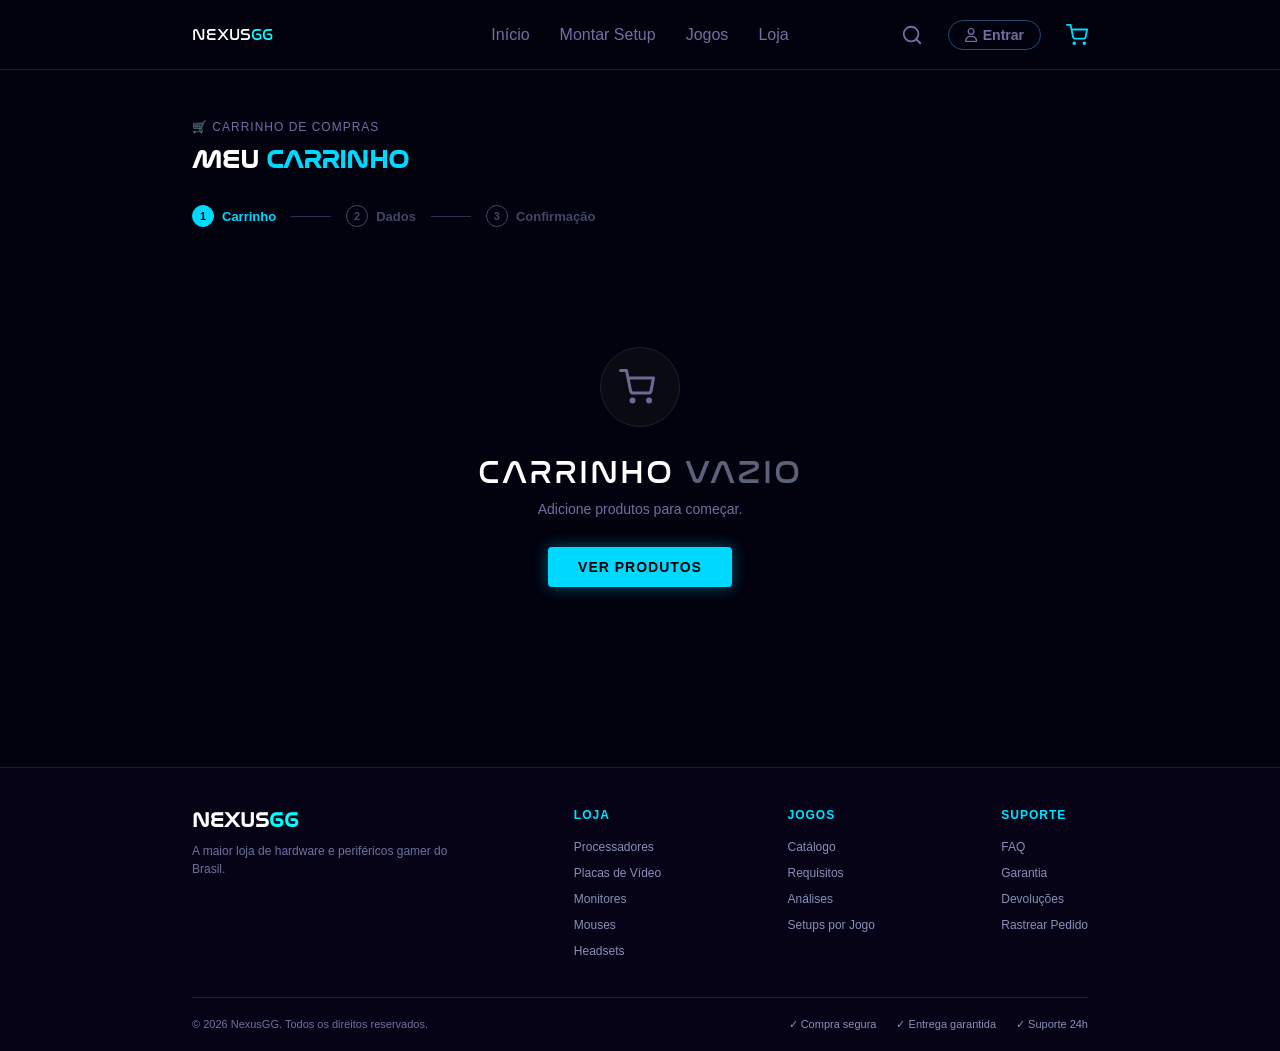
==== Carrinho_Page/carrinho.html @ 50a2ab7e "Projeto quase pronto" ====
<!DOCTYPE html>
<html lang="pt-BR">
<head>
    <meta charset="UTF-8">
    <meta name="viewport" content="width=device-width, initial-scale=1.0">
    <link rel="stylesheet" href="carrinho_style.css">
    <link rel="stylesheet" href="https://cdnjs.cloudflare.com/ajax/libs/font-awesome/6.5.1/css/all.min.css" />
    <title>NEXUSGG - Meu Carrinho</title>
</head>
<body>
    <div class="bimg"></div>
    <header>
        <nav class="navg">
            <span class="nexus" onclick="window.location.href='../Main_Page/main.html'">NEXUS<span class="gg">GG</span></span>
            <ul>
                <li><a href="../Main_Page/main.html">Início</a></li>
                <li><a href="../Setup_Page/setup.html">Montar Setup</a></li>
                <li><a href="../Jogos_Page/jogos.html">Jogos</a></li>
                <li><a href="../Loja_Page/loja.html">Loja</a></li>
            </ul>
            <div class="icones-nav">
                <div class="search-container">
                    <input type="text" class="search-box" placeholder="Pesquisar...">
                    <svg class="icone btn-lupa" xmlns="http://www.w3.org/2000/svg" width="22" height="22" viewBox="0 0 24 24" fill="none" stroke="currentColor" stroke-width="2" stroke-linecap="round" stroke-linejoin="round"><circle cx="11" cy="11" r="8"></circle><line x1="21" y1="21" x2="16.65" y2="16.65"></line></svg>
                </div>
                <div id="area-conta" class="area-conta"></div>
                <a href="#" class="carrinho-link">
                    <svg class="icone icone-ativo" xmlns="http://www.w3.org/2000/svg" width="22" height="22" viewBox="0 0 24 24" fill="none" stroke="currentColor" stroke-width="2" stroke-linecap="round" stroke-linejoin="round"><circle cx="9" cy="21" r="1"></circle><circle cx="20" cy="21" r="1"></circle><path d="M1 1h4l2.68 13.39a2 2 0 0 0 2 1.61h9.72a2 2 0 0 0 2-1.61L23 6H6"></path></svg>
                    <span class="badge-carrinho" id="badge-carrinho" style="display: none;">0</span>
                </a>
            </div>
        </nav>
    </header>

    <main class="carrinho-page-content">
        <div class="carrinho-header">
            <p class="caminho">🛒 CARRINHO DE COMPRAS</p>
            <h1>MEU <span style="color: #00d9ff;">CARRINHO</span></h1>
            
            <div class="stepper">
                <span class="step ativo"><div class="bolinha">1</div> Carrinho</span>
                <div class="linha-step"></div>
                <span class="step"><div class="bolinha">2</div> Dados</span>
                <div class="linha-step"></div>
                <span class="step"><div class="bolinha">3</div> Confirmação</span>
            </div>
        </div>

        <div id="carrinho-conteudo" class="carrinho-layout"></div>
    </main>

    <footer class="footer">
        <div class="footer-container">
            <div class="footer-logo">
                <h2>NEXUS<span style="color: aqua;">GG</span></h2>
                <p>A maior loja de hardware e periféricos gamer do <br>Brasil.</p>
            </div>
            <div class="footer-col">
                <h3>LOJA</h3>
                <ul>
                    <li><a href="#">Processadores</a></li>
                    <li><a href="#">Placas de Vídeo</a></li>
                    <li><a href="#">Monitores</a></li>
                    <li><a href="#">Mouses</a></li>
                    <li><a href="#">Headsets</a></li>
                </ul>
            </div>
            <div class="footer-col">
                <h3>JOGOS</h3>
                <ul>
                    <li><a href="#">Catálogo</a></li>
                    <li><a href="#">Requisitos</a></li>
                    <li><a href="#">Análises</a></li>
                    <li><a href="#">Setups por Jogo</a></li>
                </ul>
            </div>
            <div class="footer-col">
                <h3>SUPORTE</h3>
                <ul>
                    <li><a href="#">FAQ</a></li>
                    <li><a href="#">Garantia</a></li>
                    <li><a href="#">Devoluções</a></li>
                    <li><a href="#">Rastrear Pedido</a></li>
                </ul>
            </div>
        </div>
        <div class="footer-bottom">
            <p>© 2026 NexusGG. Todos os direitos reservados.</p>
            <div class="footer-info">
                <span>✓ Compra segura</span>
                <span>✓ Entrega garantida</span>
                <span>✓ Suporte 24h</span>
            </div>
        </div>
    </footer>

    <script src="auth.js"></script>
    <script src="carrinho_script.js"></script>
</body>
</html>
---- Carrinho_Page/carrinho_style.css ----
* { margin: 0; padding: 0; box-sizing: border-box; }
body { font-family: Arial, sans-serif; background-color: rgb(2, 1, 14); color: white; }
a { text-decoration: none; color: inherit; }

@font-face { font-family: "Nasalization"; src: url(../fonts/Nasalization\ Rg.otf); }

/* NAV E HEADER */
.navg { position: fixed; height: 70px; width: 100%; background: rgb(2, 1, 14); display: grid; grid-template-columns: 1fr auto 1fr; align-items: center; border-bottom: 1px solid #0d203f; z-index: 1000; }
.nexus { font-family: "Nasalization"; font-size: 1.2vw; margin-left: 15vw; color: white; cursor: pointer; }
.gg { color: aqua; }
.navg ul { display: flex; gap: 30px; list-style: none; height: 100%; margin: 0; padding: 0; }
.navg li { display: flex; align-items: center; transition: 0.3s ease; }
.navg li a { color: #7070A0; font-size: 16px; transition: color 0.3s ease; }
.navg li:hover a { color: aqua; }
.icones-nav { display: flex; align-items: center; gap: 25px; margin-right: 15vw; justify-content: flex-end; color: #7070A0; height: 100%; }
.icones-nav a { display: flex; align-items: center; position: relative; }
.icones-nav .icone { cursor: pointer; transition: 0.3s; }
.icone-ativo { color: #00d9ff; }
.badge-carrinho { position: absolute; top: -8px; right: -10px; background: #00d9ff; color: black; font-size: 11px; font-weight: bold; width: 18px; height: 18px; border-radius: 50%; display: flex; justify-content: center; align-items: center; }

/* BARRA DE PESQUISA */
.search-container { display: flex; align-items: center; position: relative; }
.search-box { width: 0; opacity: 0; visibility: hidden; padding: 0; border: none; background: #090f22; color: white; border-radius: 20px; outline: none; transition: all 0.4s ease; position: absolute; right: 35px; height: 32px; }
.search-box.ativo { width: 200px; opacity: 1; visibility: visible; padding: 0 15px; border: 1px solid #00d9ff; box-shadow: 0 0 10px rgba(0, 217, 255, 0.2); }

/* HEADER DO CARRINHO */
.carrinho-page-content { padding: 120px 15vw 50px 15vw; width: 100%; }
.carrinho-header { margin-bottom: 40px; }
.caminho { color: #7070A0; font-size: 12px; letter-spacing: 1px; margin-bottom: 10px; text-transform: uppercase; }
.carrinho-header h1 { font-family: "Nasalization"; font-size: 2vw; margin-bottom: 30px; }

/* STEPPER */
.stepper { display: flex; align-items: center; gap: 15px; color: #404863; font-size: 13px; font-weight: bold; }
.step { display: flex; align-items: center; gap: 8px; }
.bolinha { width: 22px; height: 22px; border-radius: 50%; border: 1px solid #404863; display: flex; justify-content: center; align-items: center; font-size: 11px; }
.step.ativo { color: #00d9ff; }
.step.ativo .bolinha { background: #00d9ff; color: black; border-color: #00d9ff; }
.linha-step { width: 40px; height: 1px; background: #2a324d; }

/* CARRINHO VAZIO */
.carrinho-vazio-container { display: flex; flex-direction: column; align-items: center; justify-content: center; padding: 80px 0; width: 100%; }
.cont-icone-carrinho { width: 80px; height: 80px; border-radius: 50%; border: 1px solid #142534; background-color: #0a0a12; display: flex; justify-content: center; align-items: center; margin-bottom: 25px; }
.icone-carrinho { color: #696b96; transform: translateX(-3px); }
.carrinho-vazio-texto { font-family: "Nasalization", Arial, sans-serif; font-size: 2.5vw; margin-bottom: 10px; letter-spacing: 2px; }
.carrinho-palavra { color: white; }
.vazio-palavra { color: #5c627a; }
.carrinho-vazio-subtexto { color: #7070A0; font-size: 14px; margin-bottom: 30px; }
.btn-ver-produtos { background-color: #00d9ff; color: black; border: none; padding: 12px 30px; font-size: 14px; font-weight: bold; border-radius: 4px; cursor: pointer; letter-spacing: 1px; box-shadow: 0 0 15px rgba(0, 217, 255, 0.4); transition: 0.3s; }
.btn-ver-produtos:hover { background-color: #32ddff; box-shadow: 0 0 25px rgba(0, 217, 255, 0.6); }

/* LAYOUT DO CARRINHO */
.carrinho-layout { display: flex; gap: 2vw; align-items: flex-start; }
.lista-itens { flex: 1; display: flex; flex-direction: column; gap: 15px; }

/* ITEM DO CARRINHO */
.item-card { background: #0b1023; border: 1px solid #161f3b; border-radius: 8px; padding: 20px; display: flex; align-items: center; gap: 20px; position: relative; }
.item-img { width: 80px; height: 80px; object-fit: cover; border-radius: 6px; background: #12182b; }
.item-info { flex: 1; }
.item-cat { color: #5878ff; font-size: 10px; letter-spacing: 1px; display: block; margin-bottom: 5px; text-transform: uppercase; }
.item-nome { font-size: 15px; font-weight: bold; color: white; }
.item-controles { display: flex; align-items: center; gap: 15px; margin-top: 15px; background: #12182b; width: fit-content; border-radius: 4px; border: 1px solid #2a324d; }
.item-controles button { background: none; border: none; color: #a0aabf; width: 30px; height: 30px; cursor: pointer; font-size: 16px; }
.item-controles button:hover { color: white; }
.item-controles span { font-size: 14px; font-weight: bold; width: 20px; text-align: center; }
.item-acoes { display: flex; flex-direction: column; align-items: flex-end; gap: 30px; }
.btn-remover { color: #404863; cursor: pointer; transition: 0.3s; font-size: 18px; }
.btn-remover:hover { color: #ff4747; }
.item-preco { font-size: 18px; font-weight: bold; color: white; }

/* RESUMO DO PEDIDO */
.resumo-pedido { width: 350px; background: #0b1023; border: 1px solid #161f3b; border-radius: 8px; padding: 25px; }
.resumo-pedido h3 { font-size: 14px; color: #a0aabf; letter-spacing: 1px; margin-bottom: 20px; }
.resumo-linha { display: flex; justify-content: space-between; font-size: 14px; color: #a0aabf; margin-bottom: 15px; }
.resumo-linha span:last-child { color: white; font-weight: bold; }
.aviso-frete { background: #12182b; color: #5878ff; font-size: 11px; padding: 10px; border-radius: 4px; margin-bottom: 25px; text-align: center; }
.linha-divisoria { height: 1px; background: #161f3b; margin-bottom: 20px; }
.resumo-total { display: flex; justify-content: space-between; align-items: center; margin-bottom: 5px; }
.resumo-total span:first-child { font-weight: bold; font-size: 16px; }
.resumo-total span:last-child { color: #00d9ff; font-size: 24px; font-weight: bold; }
.parcelamento { text-align: right; font-size: 11px; color: #a0aabf; margin-bottom: 25px; }
.btn-finalizar { width: 100%; background: #00d9ff; color: black; border: none; padding: 15px; border-radius: 4px; font-weight: bold; font-size: 14px; letter-spacing: 1px; cursor: pointer; transition: 0.3s; margin-bottom: 20px; text-transform: uppercase; }
.btn-finalizar:hover { background: #32ddff; box-shadow: 0 0 15px rgba(0, 217, 255, 0.4); }
.trust-badges { list-style: none; font-size: 12px; color: #646b8c; }
.trust-badges li { margin-bottom: 10px; display: flex; align-items: center; gap: 8px; }
.trust-badges i { color: #00d9ff; }
.trust-badges i.fa-check { color: #f5a623; }

/* FOOTER */
.footer { border-top: 1px solid rgb(10, 37, 37); margin-top: 50px; background: rgb(6, 3, 22); color: #7070A0; padding: 40px 15vw 20px 15vw; font-family: Arial, sans-serif; width: 100%; }
.footer-container { display: flex; justify-content: space-between; flex-wrap: wrap; gap: 20px; margin-bottom: 30px; }
.footer-logo { max-width: 300px; }
.footer-logo h2 { font-family: "Nasalization"; color: white; font-size: 20px; margin-bottom: 10px; }
.footer-logo p { line-height: 1.5; font-size: 12px; }
.footer-col h3 { color: #00e5ff; margin-bottom: 15px; font-size: 12px; letter-spacing: 1px; }
.footer-col ul { list-style: none; padding: 0; margin: 0; }
.footer-col ul li { margin-bottom: 8px; }
.footer-col ul li a { color: #8a8fb8; text-decoration: none; transition: color 0.3s; font-size: 12px; }
.footer-col ul li a:hover { color: #00e5ff; }
.footer-bottom { border-top: 1px solid #16204a; padding-top: 20px; display: flex; justify-content: space-between; flex-wrap: wrap; font-size: 11px; gap: 15px; }
.footer-info { display: flex; gap: 20px; color: #8a8fb8; list-style: none; }
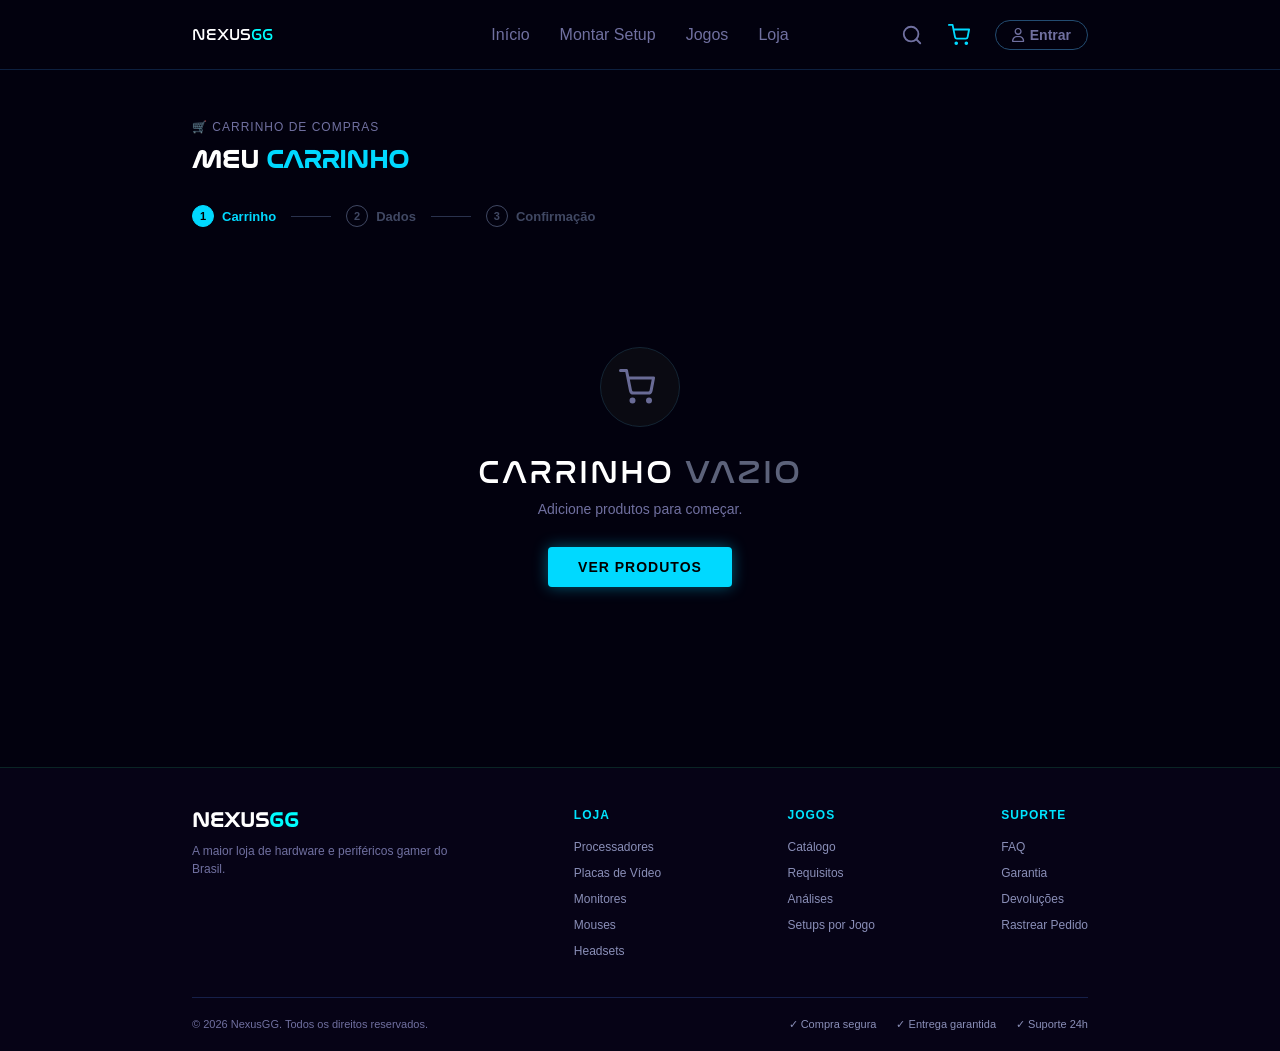
==== commit e1a66cbe: "Projeto" ====
--- a/Carrinho_Page/carrinho.html
+++ b/Carrinho_Page/carrinho.html
@@ -23,11 +23,11 @@
                     <input type="text" class="search-box" placeholder="Pesquisar...">
                     <svg class="icone btn-lupa" xmlns="http://www.w3.org/2000/svg" width="22" height="22" viewBox="0 0 24 24" fill="none" stroke="currentColor" stroke-width="2" stroke-linecap="round" stroke-linejoin="round"><circle cx="11" cy="11" r="8"></circle><line x1="21" y1="21" x2="16.65" y2="16.65"></line></svg>
                 </div>
-                <div id="area-conta" class="area-conta"></div>
                 <a href="#" class="carrinho-link">
                     <svg class="icone icone-ativo" xmlns="http://www.w3.org/2000/svg" width="22" height="22" viewBox="0 0 24 24" fill="none" stroke="currentColor" stroke-width="2" stroke-linecap="round" stroke-linejoin="round"><circle cx="9" cy="21" r="1"></circle><circle cx="20" cy="21" r="1"></circle><path d="M1 1h4l2.68 13.39a2 2 0 0 0 2 1.61h9.72a2 2 0 0 0 2-1.61L23 6H6"></path></svg>
                     <span class="badge-carrinho" id="badge-carrinho" style="display: none;">0</span>
                 </a>
+                <div id="area-conta" class="area-conta"></div>
             </div>
         </nav>
     </header>
@@ -58,11 +58,11 @@
             <div class="footer-col">
                 <h3>LOJA</h3>
                 <ul>
-                    <li><a href="#">Processadores</a></li>
-                    <li><a href="#">Placas de Vídeo</a></li>
-                    <li><a href="#">Monitores</a></li>
-                    <li><a href="#">Mouses</a></li>
-                    <li><a href="#">Headsets</a></li>
+                    <li><a href="../Loja_Page/loja.html?categoria=PROCESSADOR">Processadores</a></li>
+                    <li><a href="../Loja_Page/loja.html?categoria=PLACA DE VÍDEO">Placas de Vídeo</a></li>
+                    <li><a href="../Loja_Page/loja.html?categoria=MONITOR">Monitores</a></li>
+                    <li><a href="../Loja_Page/loja.html?categoria=MOUSE">Mouses</a></li>
+                    <li><a href="../Loja_Page/loja.html?categoria=HEADSET">Headsets</a></li>
                 </ul>
             </div>
             <div class="footer-col">
--- a/Carrinho_Page/carrinho_style.css
+++ b/Carrinho_Page/carrinho_style.css
@@ -54,7 +54,29 @@
 
 /* ITEM DO CARRINHO */
 .item-card { background: #0b1023; border: 1px solid #161f3b; border-radius: 8px; padding: 20px; display: flex; align-items: center; gap: 20px; position: relative; }
-.item-img { width: 80px; height: 80px; object-fit: cover; border-radius: 6px; background: #12182b; }
+/* 1. O CONTAINER QUE VAI FAZER O RECORTE PERFEITO */
+.item-img-container {
+    width: 80px;
+    height: 80px;
+    border-radius: 6px;
+    overflow: hidden;   /* ⚡ A mágica acontece aqui: corta o fundo branco que passar dos 80px */
+    background: #12182b;
+    flex-shrink: 0;     /* Impede o flexbox de esmagar o tamanho da imagem */
+    display: flex;
+    align-items: center;
+    justify-content: center;
+}
+
+/* 2. A IMAGEM COM O ZOOM LIVRE */
+.item-img {
+    width: 100%;
+    height: 100%;
+    object-fit: cover;
+    display: block;
+    
+    /* ⚡ AJUSTE O ZOOM LIVREMENTE AQUI ⚡ */
+    transform: scale(1.5); /* Pode mudar para 1.5, 1.8, 2.5... nada vai estourar! */
+}
 .item-info { flex: 1; }
 .item-cat { color: #5878ff; font-size: 10px; letter-spacing: 1px; display: block; margin-bottom: 5px; text-transform: uppercase; }
 .item-nome { font-size: 15px; font-weight: bold; color: white; }
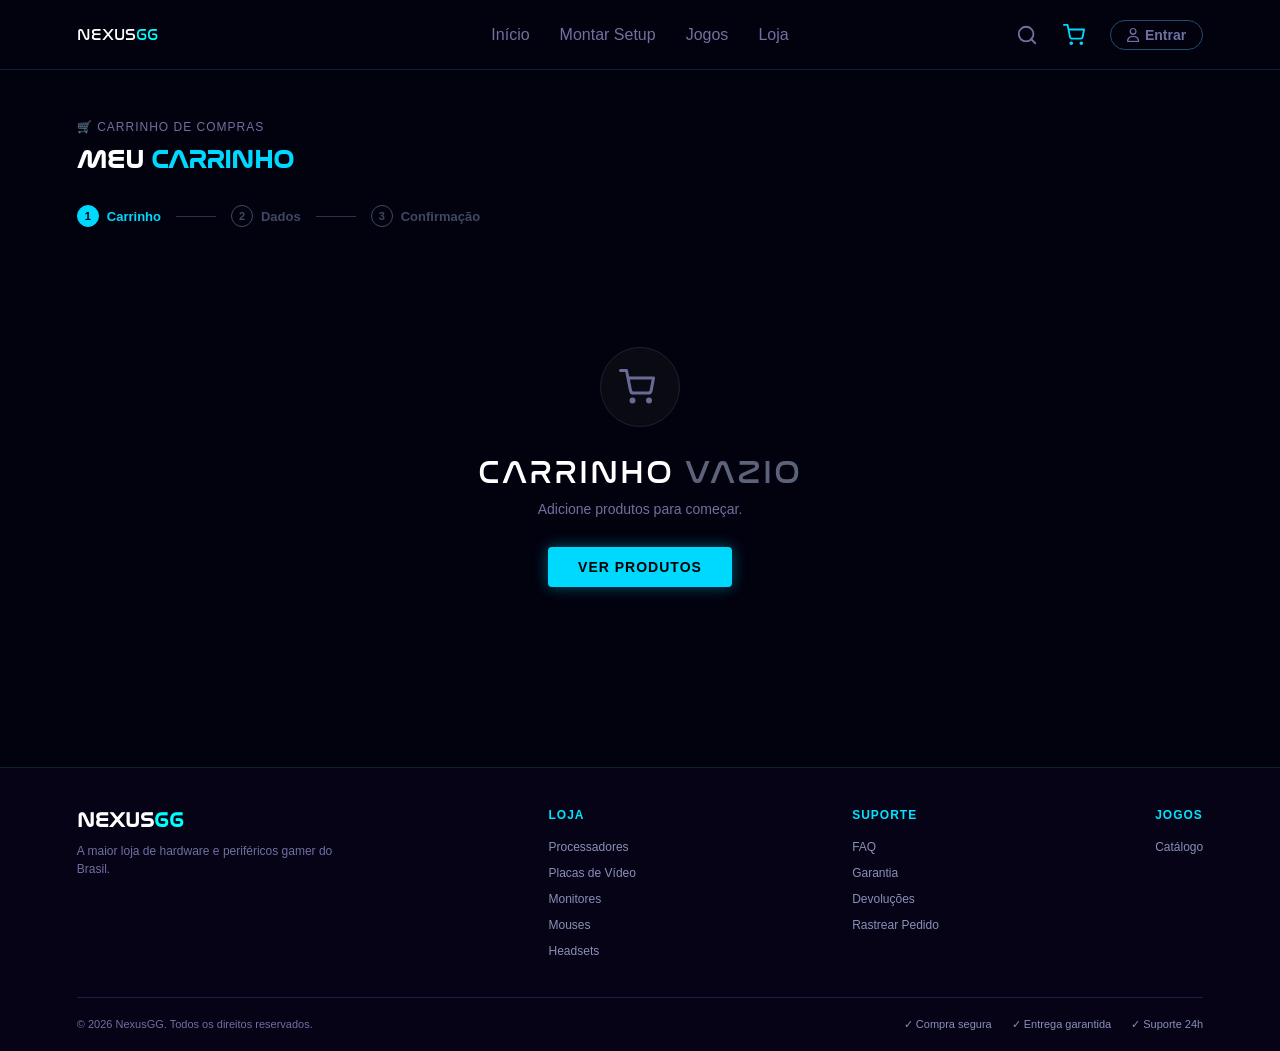
==== commit 4b5686b7: "footer" ====
--- a/Carrinho_Page/carrinho.html
+++ b/Carrinho_Page/carrinho.html
@@ -66,22 +66,12 @@
                 </ul>
             </div>
             <div class="footer-col">
-                <h3>JOGOS</h3>
-                <ul>
-                    <li><a href="#">Catálogo</a></li>
-                    <li><a href="#">Requisitos</a></li>
-                    <li><a href="#">Análises</a></li>
-                    <li><a href="#">Setups por Jogo</a></li>
-                </ul>
+                <h3>SUPORTE</h3>
+                <ul><li><a href="#">FAQ</a></li><li><a href="#">Garantia</a></li><li><a href="#">Devoluções</a></li><li><a href="#">Rastrear Pedido</a></li></ul>
             </div>
             <div class="footer-col">
-                <h3>SUPORTE</h3>
-                <ul>
-                    <li><a href="#">FAQ</a></li>
-                    <li><a href="#">Garantia</a></li>
-                    <li><a href="#">Devoluções</a></li>
-                    <li><a href="#">Rastrear Pedido</a></li>
-                </ul>
+                <h3>JOGOS</h3>
+                <ul><li><a href="../Jogos_Page/jogos.html">Catálogo</a></li></ul>
             </div>
         </div>
         <div class="footer-bottom">
--- a/Carrinho_Page/carrinho_style.css
+++ b/Carrinho_Page/carrinho_style.css
@@ -6,13 +6,13 @@
 
 /* NAV E HEADER */
 .navg { position: fixed; height: 70px; width: 100%; background: rgb(2, 1, 14); display: grid; grid-template-columns: 1fr auto 1fr; align-items: center; border-bottom: 1px solid #0d203f; z-index: 1000; }
-.nexus { font-family: "Nasalization"; font-size: 1.2vw; margin-left: 15vw; color: white; cursor: pointer; }
+.nexus { font-family: "Nasalization"; font-size: 1.2vw; margin-left: 6vw; color: white; cursor: pointer; }
 .gg { color: aqua; }
 .navg ul { display: flex; gap: 30px; list-style: none; height: 100%; margin: 0; padding: 0; }
 .navg li { display: flex; align-items: center; transition: 0.3s ease; }
 .navg li a { color: #7070A0; font-size: 16px; transition: color 0.3s ease; }
 .navg li:hover a { color: aqua; }
-.icones-nav { display: flex; align-items: center; gap: 25px; margin-right: 15vw; justify-content: flex-end; color: #7070A0; height: 100%; }
+.icones-nav { display: flex; align-items: center; gap: 25px; margin-right: 6vw; justify-content: flex-end; color: #7070A0; height: 100%; }
 .icones-nav a { display: flex; align-items: center; position: relative; }
 .icones-nav .icone { cursor: pointer; transition: 0.3s; }
 .icone-ativo { color: #00d9ff; }
@@ -24,7 +24,7 @@
 .search-box.ativo { width: 200px; opacity: 1; visibility: visible; padding: 0 15px; border: 1px solid #00d9ff; box-shadow: 0 0 10px rgba(0, 217, 255, 0.2); }
 
 /* HEADER DO CARRINHO */
-.carrinho-page-content { padding: 120px 15vw 50px 15vw; width: 100%; }
+.carrinho-page-content { padding: 120px 6vw 50px 6vw; width: 100%; }
 .carrinho-header { margin-bottom: 40px; }
 .caminho { color: #7070A0; font-size: 12px; letter-spacing: 1px; margin-bottom: 10px; text-transform: uppercase; }
 .carrinho-header h1 { font-family: "Nasalization"; font-size: 2vw; margin-bottom: 30px; }
@@ -108,7 +108,7 @@
 .trust-badges i.fa-check { color: #f5a623; }
 
 /* FOOTER */
-.footer { border-top: 1px solid rgb(10, 37, 37); margin-top: 50px; background: rgb(6, 3, 22); color: #7070A0; padding: 40px 15vw 20px 15vw; font-family: Arial, sans-serif; width: 100%; }
+.footer { border-top: 1px solid rgb(10, 37, 37); margin-top: 50px; background: rgb(6, 3, 22); color: #7070A0; padding: 40px 6vw 20px 6vw; font-family: Arial, sans-serif; width: 100%; }
 .footer-container { display: flex; justify-content: space-between; flex-wrap: wrap; gap: 20px; margin-bottom: 30px; }
 .footer-logo { max-width: 300px; }
 .footer-logo h2 { font-family: "Nasalization"; color: white; font-size: 20px; margin-bottom: 10px; }
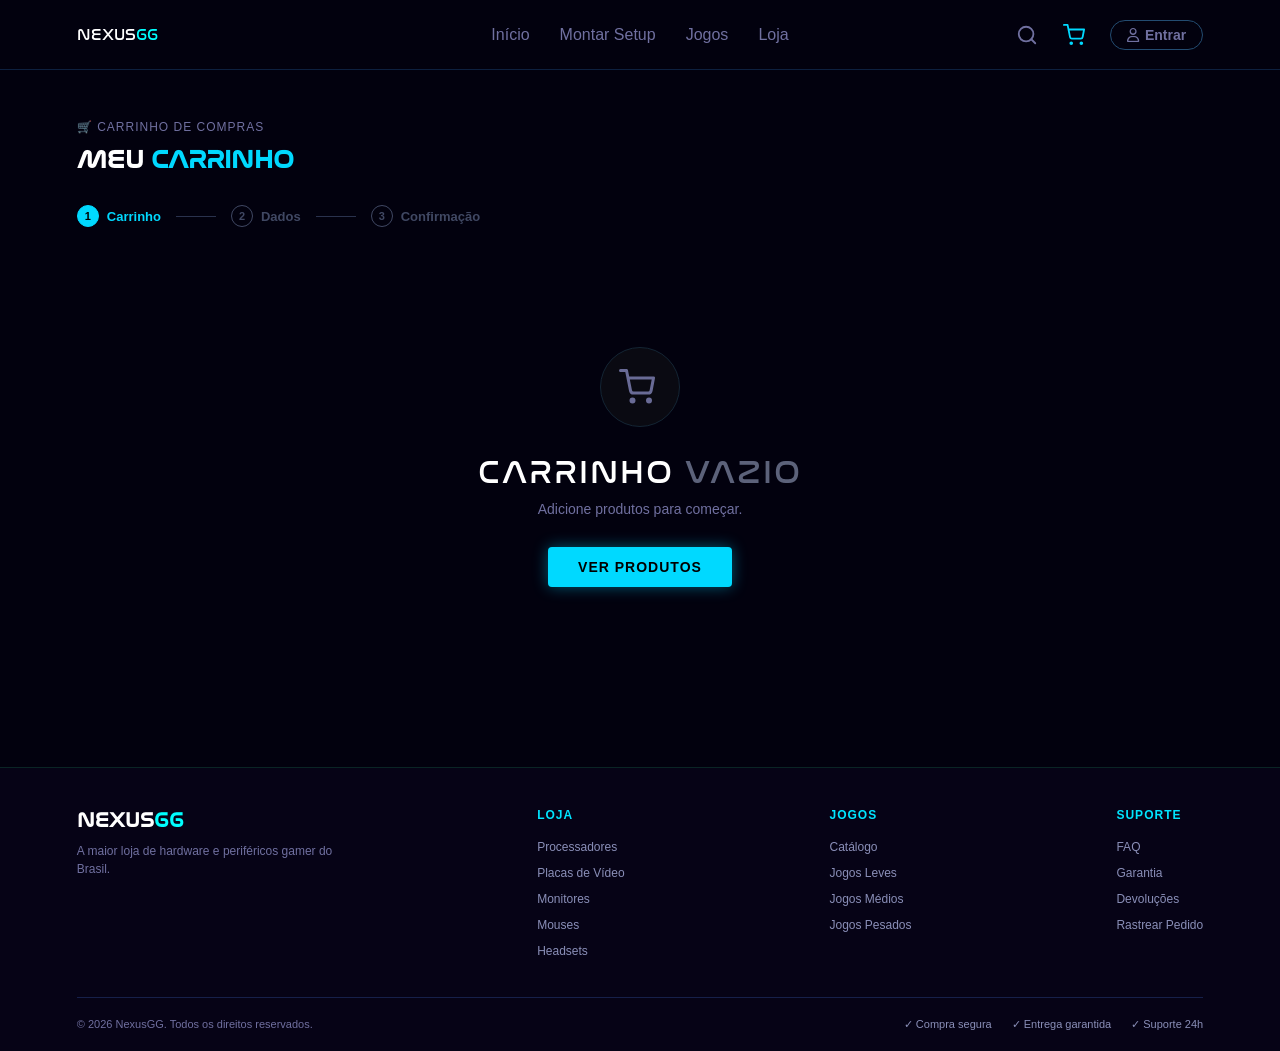
==== commit 9071dc7f: "Projeto quase finalizado" ====
--- a/Carrinho_Page/carrinho.html
+++ b/Carrinho_Page/carrinho.html
@@ -4,6 +4,7 @@
     <meta charset="UTF-8">
     <meta name="viewport" content="width=device-width, initial-scale=1.0">
     <link rel="stylesheet" href="carrinho_style.css">
+    <link rel="stylesheet" href="busca-global.css">
     <link rel="stylesheet" href="https://cdnjs.cloudflare.com/ajax/libs/font-awesome/6.5.1/css/all.min.css" />
     <title>NEXUSGG - Meu Carrinho</title>
 </head>
@@ -66,12 +67,16 @@
                 </ul>
             </div>
             <div class="footer-col">
+                <h3>JOGOS</h3>
+                <ul><li><a href="../Jogos_Page/jogos.html">Catálogo</a></li>
+                <li><a href="../Jogos_Page/jogos.html?peso=leve">Jogos Leves</a></li>
+                <li><a href="../Jogos_Page/jogos.html?peso=medio">Jogos Médios</a></li>
+                <li><a href="../Jogos_Page/jogos.html?peso=pesado">Jogos Pesados</a></li>
+                </ul>
+            </div>
+            <div class="footer-col">
                 <h3>SUPORTE</h3>
                 <ul><li><a href="#">FAQ</a></li><li><a href="#">Garantia</a></li><li><a href="#">Devoluções</a></li><li><a href="#">Rastrear Pedido</a></li></ul>
-            </div>
-            <div class="footer-col">
-                <h3>JOGOS</h3>
-                <ul><li><a href="../Jogos_Page/jogos.html">Catálogo</a></li></ul>
             </div>
         </div>
         <div class="footer-bottom">
@@ -85,6 +90,9 @@
     </footer>
 
     <script src="auth.js"></script>
+    <script src="./Dados/dados-produtos.js"></script>
+    <script src="./Dados/dados-jogos.js"></script>
     <script src="carrinho_script.js"></script>
+    <script src="busca-global.js"></script>
 </body>
 </html>
--- a/Carrinho_Page/busca-global.css
+++ b/Carrinho_Page/busca-global.css
@@ -0,0 +1,109 @@
+/* =========================================================================
+   BUSCA-GLOBAL.CSS
+   Estilos do dropdown de autocomplete (busca-global.js) e do destaque
+   aplicado ao item encontrado quando o usuário chega via pesquisa.
+========================================================================= */
+
+.busca-global-dropdown {
+    display: none;
+    position: fixed;
+    background: #12131f;
+    border: 1px solid rgba(0, 217, 255, 0.25);
+    border-radius: 10px;
+    box-shadow: 0 12px 30px rgba(0, 0, 0, 0.45);
+    overflow-y: auto;
+    max-height: 340px;
+    z-index: 99999;
+}
+
+.busca-global-dropdown.ativo {
+    display: block;
+}
+
+.busca-global-item {
+    display: flex;
+    align-items: center;
+    gap: 10px;
+    padding: 10px 12px;
+    cursor: pointer;
+    border-bottom: 1px solid rgba(255, 255, 255, 0.05);
+    transition: background 0.15s ease;
+}
+
+.busca-global-item:last-child {
+    border-bottom: none;
+}
+
+.busca-global-item:hover,
+.busca-global-item.ativo {
+    background: rgba(0, 217, 255, 0.1);
+}
+
+.busca-global-item img {
+    width: 34px;
+    height: 34px;
+    object-fit: cover;
+    border-radius: 6px;
+    flex-shrink: 0;
+    background: #1c1e2e;
+}
+
+.busca-global-icone {
+    width: 34px;
+    height: 34px;
+    display: flex;
+    align-items: center;
+    justify-content: center;
+    border-radius: 6px;
+    background: #1c1e2e;
+    color: #00d9ff;
+    flex-shrink: 0;
+    font-size: 14px;
+}
+
+.busca-global-texto {
+    display: flex;
+    flex-direction: column;
+    min-width: 0;
+    gap: 2px;
+}
+
+.busca-global-nome {
+    color: #f1f1f7;
+    font-size: 13.5px;
+    white-space: nowrap;
+    overflow: hidden;
+    text-overflow: ellipsis;
+}
+
+.busca-global-nome mark {
+    background: transparent;
+    color: #00d9ff;
+    font-weight: 700;
+}
+
+.busca-global-tag {
+    font-size: 11px;
+    color: #8a8fb8;
+    text-transform: uppercase;
+    letter-spacing: 0.03em;
+}
+
+.busca-global-tag.jogo {
+    color: #b854f5;
+}
+
+/* Aplicado ao card do produto/jogo quando o usuário chega direto de uma
+   pesquisa via autocomplete, pra deixar claro qual item era o procurado */
+.destaque-busca {
+    animation: destaque-pulso 1.8s ease-in-out 2;
+}
+
+@keyframes destaque-pulso {
+    0%, 100% {
+        box-shadow: 0 0 0 2px #00d9ff, 0 0 22px rgba(0, 217, 255, 0.45);
+    }
+    50% {
+        box-shadow: 0 0 0 2px #00d9ff, 0 0 40px rgba(0, 217, 255, 0.85);
+    }
+}
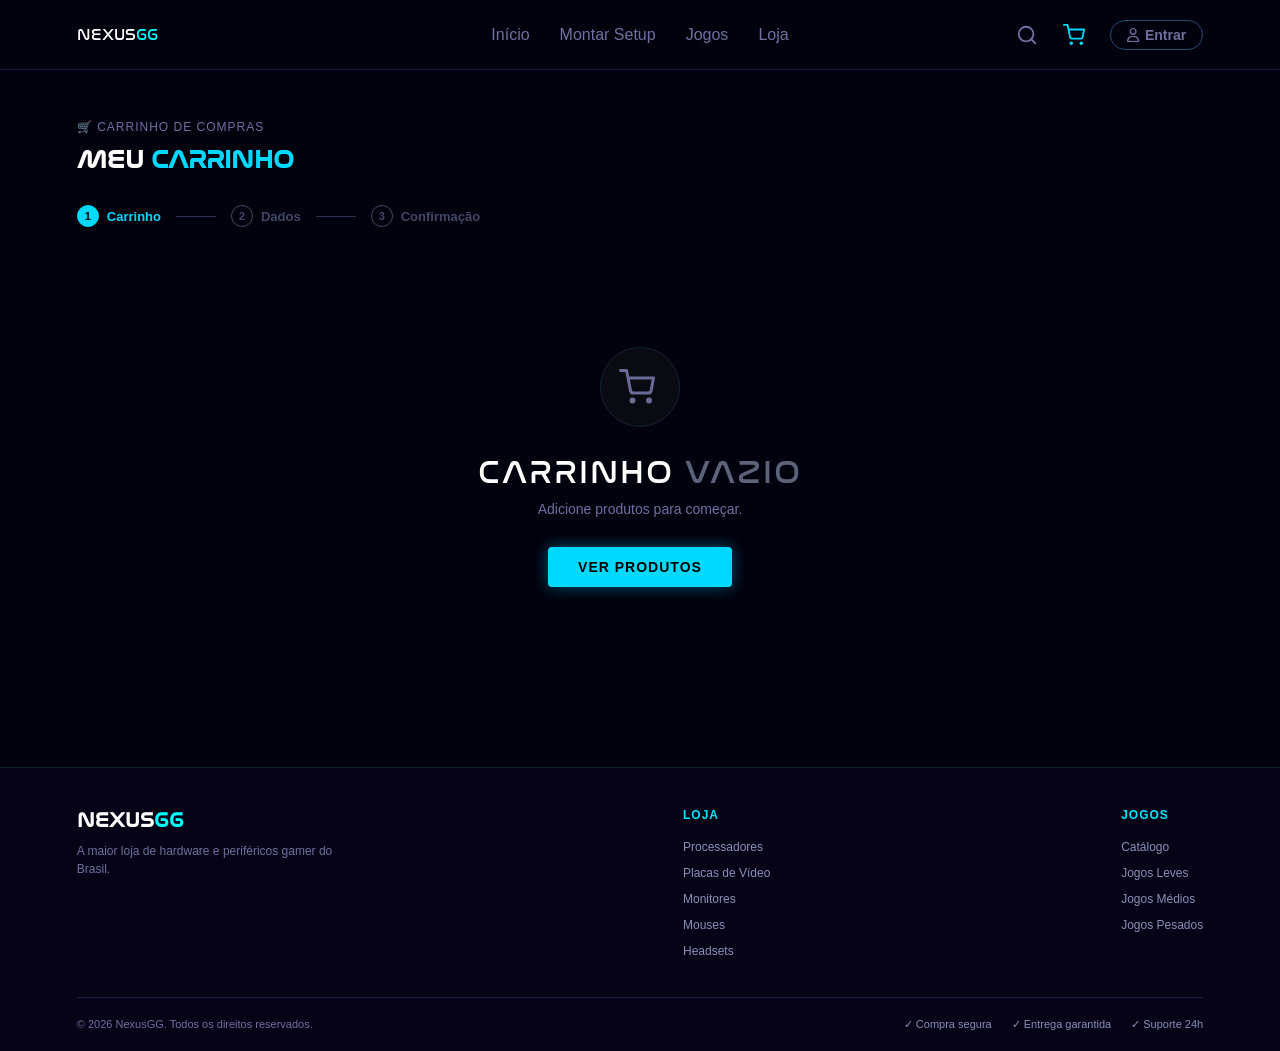
==== commit 58d42245: "Projeto Pronto" ====
--- a/Carrinho_Page/carrinho.html
+++ b/Carrinho_Page/carrinho.html
@@ -29,9 +29,33 @@
                     <span class="badge-carrinho" id="badge-carrinho" style="display: none;">0</span>
                 </a>
                 <div id="area-conta" class="area-conta"></div>
+                <button class="hamburger" id="btn-hamburger" aria-label="Abrir menu" aria-expanded="false">
+                    <span></span><span></span><span></span>
+                </button>
             </div>
         </nav>
     </header>
+
+    <div class="mobile-nav-overlay" id="mobile-nav-overlay"></div>
+    <nav class="mobile-nav" id="mobile-nav">
+        <button class="mobile-nav-back" id="mobile-nav-back" aria-label="Voltar / fechar menu">
+            <svg xmlns="http://www.w3.org/2000/svg" width="20" height="20" viewBox="0 0 24 24" fill="none" stroke="currentColor" stroke-width="2" stroke-linecap="round" stroke-linejoin="round">
+                <line x1="19" y1="12" x2="5" y2="12"></line>
+                <polyline points="12 19 5 12 12 5"></polyline>
+            </svg>
+            <span>Voltar</span>
+        </button>
+        <div class="mobile-nav-actions" id="mobile-nav-actions">
+            <div class="mobile-nav-search" id="mobile-nav-search-slot"></div>
+            <div class="mobile-nav-row" id="mobile-nav-row-slot"></div>
+        </div>
+        <ul>
+            <li><a href="../Main_Page/main.html">Início</a></li>
+            <li><a href="../Setup_Page/setup.html">Montar Setup</a></li>
+            <li><a href="../Jogos_Page/jogos.html">Jogos</a></li>
+            <li><a href="../Loja_Page/loja.html">Loja</a></li>
+        </ul>
+    </nav>
 
     <main class="carrinho-page-content">
         <div class="carrinho-header">
@@ -74,10 +98,6 @@
                 <li><a href="../Jogos_Page/jogos.html?peso=pesado">Jogos Pesados</a></li>
                 </ul>
             </div>
-            <div class="footer-col">
-                <h3>SUPORTE</h3>
-                <ul><li><a href="#">FAQ</a></li><li><a href="#">Garantia</a></li><li><a href="#">Devoluções</a></li><li><a href="#">Rastrear Pedido</a></li></ul>
-            </div>
         </div>
         <div class="footer-bottom">
             <p>© 2026 NexusGG. Todos os direitos reservados.</p>
--- a/Carrinho_Page/carrinho_style.css
+++ b/Carrinho_Page/carrinho_style.css
@@ -16,6 +16,90 @@
 .icones-nav a { display: flex; align-items: center; position: relative; }
 .icones-nav .icone { cursor: pointer; transition: 0.3s; }
 .icone-ativo { color: #00d9ff; }
+
+/* --- HEADER: HAMBURGUER E MENU MOBILE --- */
+.icones-nav svg { display: block; }
+
+.hamburger {
+    display: none;
+    flex-direction: column;
+    justify-content: center;
+    align-items: center;
+    gap: 5px;
+    width: 30px;
+    height: 30px;
+    background: none;
+    border: none;
+    cursor: pointer;
+    padding: 0;
+    z-index: 1200;
+}
+.hamburger span {
+    display: block;
+    width: 24px;
+    height: 2px;
+    background: #7070A0;
+    border-radius: 2px;
+    transition: 0.3s ease;
+}
+.hamburger:hover span { background: aqua; }
+.hamburger.ativo span:nth-child(1) { transform: translateY(7px) rotate(45deg); background: aqua; }
+.hamburger.ativo span:nth-child(2) { opacity: 0; }
+.hamburger.ativo span:nth-child(3) { transform: translateY(-7px) rotate(-45deg); background: aqua; }
+
+.mobile-nav-overlay {
+    position: fixed; inset: 0; background: rgba(0, 0, 0, 0.6);
+    opacity: 0; visibility: hidden; transition: opacity 0.3s ease, visibility 0.3s ease; z-index: 1090;
+}
+.mobile-nav-overlay.ativo { opacity: 1; visibility: visible; }
+
+.mobile-nav {
+    position: fixed; top: 0; right: 0; height: 100vh; width: min(78vw, 320px);
+    background: rgb(2, 1, 14); border-left: 1px solid #0d203f; z-index: 1100;
+    transform: translateX(100%); transition: transform 0.35s ease;
+    display: flex; flex-direction: column; padding: 100px 30px 30px 30px; overflow-y: auto;
+}
+.mobile-nav.ativo { transform: translateX(0); }
+.mobile-nav ul { list-style: none; display: flex; flex-direction: column; gap: 2px; }
+.mobile-nav li a {
+    display: block; color: #7070A0; text-decoration: none; font-size: 16px;
+    padding: 16px 8px; border-bottom: 1px solid #10162c; transition: color 0.3s ease;
+}
+.mobile-nav li a:hover { color: aqua; }
+
+/* Botão Voltar dentro do menu (essencial em telas muito estreitas) */
+.mobile-nav-back {
+    display: flex; align-items: center; gap: 8px; position: absolute; top: 24px; left: 20px;
+    background: none; border: none; color: #7070A0; font-size: 15px; font-weight: bold;
+    cursor: pointer; padding: 8px 10px 8px 6px; border-radius: 6px; transition: color 0.3s ease, background 0.3s ease;
+}
+.mobile-nav-back:hover, .mobile-nav-back:focus-visible { color: aqua; background: rgba(0, 217, 255, 0.08); }
+.mobile-nav-back svg { flex-shrink: 0; }
+
+/* Busca, login e carrinho dentro do menu mobile */
+.mobile-nav-actions {
+    display: flex; flex-direction: column; gap: 18px; margin-bottom: 24px; padding-bottom: 22px;
+    border-bottom: 1px solid #10162c;
+}
+.mobile-nav-search .search-container { position: relative; width: 100%; }
+.mobile-nav-search .search-box {
+    position: static !important; width: 100% !important; opacity: 1 !important; visibility: visible !important;
+    display: block !important; height: 46px; padding: 0 42px 0 16px !important; border: 1px solid #1c2340 !important;
+    border-radius: 8px; font-size: 15px; background: #090f22; color: white;
+}
+.mobile-nav-search .btn-lupa { position: absolute; right: 14px; top: 50%; transform: translateY(-50%); color: #7070A0; pointer-events: none; }
+.mobile-nav-row { display: flex; align-items: center; justify-content: space-between; gap: 15px; }
+.mobile-nav-row #area-conta { flex: 1; min-width: 0; color: #d8daea; font-size: 15px; }
+.mobile-nav-row .carrinho-link { color: #d8daea; flex-shrink: 0; }
+.mobile-nav-row .badge-carrinho { top: -6px; right: -12px; }
+
+@media (max-width: 1024px) {
+    .icones-nav > .search-container,
+    .icones-nav > .carrinho-link,
+    .icones-nav > .area-conta {
+        display: none;
+    }
+}
 .badge-carrinho { position: absolute; top: -8px; right: -10px; background: #00d9ff; color: black; font-size: 11px; font-weight: bold; width: 18px; height: 18px; border-radius: 50%; display: flex; justify-content: center; align-items: center; }
 
 /* BARRA DE PESQUISA */
@@ -120,3 +204,81 @@
 .footer-col ul li a:hover { color: #00e5ff; }
 .footer-bottom { border-top: 1px solid #16204a; padding-top: 20px; display: flex; justify-content: space-between; flex-wrap: wrap; font-size: 11px; gap: 15px; }
 .footer-info { display: flex; gap: 20px; color: #8a8fb8; list-style: none; }
+
+/* =========================================================================
+   RESPONSIVIDADE - PÁGINA DO CARRINHO
+========================================================================= */
+
+@media (max-width: 1024px) {
+    .carrinho-page-content { padding: 100px 4vw 40px 4vw; }
+    .carrinho-header h1 { font-size: 26px; }
+
+    /* Header e menu hamburguer (troca cedo: fica apertado demais em tablet) */
+    .navg { display: flex; justify-content: space-between; align-items: center; padding: 0 20px; }
+    .navg ul { display: none; }
+    .hamburger { display: flex; }
+    .nexus { margin-left: 0; font-size: 22px; }
+    .icones-nav { margin-right: 0; gap: 15px; }
+
+    /* Barra de pesquisa no header (fallback) */
+    .search-container { position: static; }
+    .search-box.ativo {
+        width: calc(100% - 40px); position: absolute; top: 80px; right: 20px; left: 20px;
+        height: 45px; border-radius: 8px; font-size: 16px; padding: 0 15px;
+        background: #090f22; z-index: 999; box-shadow: 0 5px 15px rgba(0, 0, 0, 0.6);
+    }
+}
+
+@media (max-width: 900px) {
+    /* Empilha o resumo do pedido abaixo da lista de itens */
+    .carrinho-layout { flex-direction: column; align-items: stretch; }
+    .resumo-pedido { width: 100%; }
+}
+
+@media (max-width: 768px) {
+    /* SMARTPHONES E MOBILE */
+
+    /* 3. Cabeçalho da página e stepper */
+    .carrinho-page-content { padding: 90px 20px 30px 20px; }
+    .carrinho-header h1 { font-size: 22px; }
+    .stepper { gap: 8px; font-size: 11px; flex-wrap: wrap; }
+    .linha-step { width: 20px; }
+
+    /* 4. Item do carrinho */
+    .item-card { padding: 14px; gap: 14px; flex-wrap: wrap; }
+    .item-img-container { width: 64px; height: 64px; }
+    .item-nome { font-size: 13.5px; }
+    .item-acoes { gap: 15px; }
+    .item-preco { font-size: 16px; }
+
+    /* 5. Resumo do pedido */
+    .resumo-pedido { padding: 18px; }
+    .resumo-total span:last-child { font-size: 20px; }
+
+    /* 6. Carrinho vazio */
+    .carrinho-vazio-texto { font-size: 26px; }
+    .cont-icone-carrinho { width: 64px; height: 64px; }
+
+    /* 7. Footer */
+    .footer { padding: 40px 20px 20px 20px; }
+    .footer-container { flex-direction: column; gap: 30px; }
+    .footer-bottom { flex-direction: column; align-items: flex-start; gap: 12px; }
+    .footer-info { justify-content: flex-start; flex-wrap: wrap; gap: 15px; }
+}
+
+@media (max-width: 480px) {
+    /* SMARTPHONES PEQUENOS (iPhone SE, etc) */
+    .carrinho-header h1 { font-size: 19px; }
+    .item-card { flex-direction: column; align-items: flex-start; }
+    .item-acoes { flex-direction: row; align-items: center; justify-content: space-between; width: 100%; gap: 10px; }
+    .carrinho-vazio-texto { font-size: 20px; }
+}
+
+@media (max-width: 360px) {
+    /* TELAS MUITO ESTREITAS (Galaxy Fold fechado, telas compactas) */
+    .nexus { font-size: 18px; }
+    .icones-nav { gap: 10px; }
+    .carrinho-page-content { padding: 85px 15px 25px 15px; }
+    .carrinho-header h1 { font-size: 17px; }
+    .mobile-nav { width: 100vw; padding: 90px 20px 20px 20px; }
+}
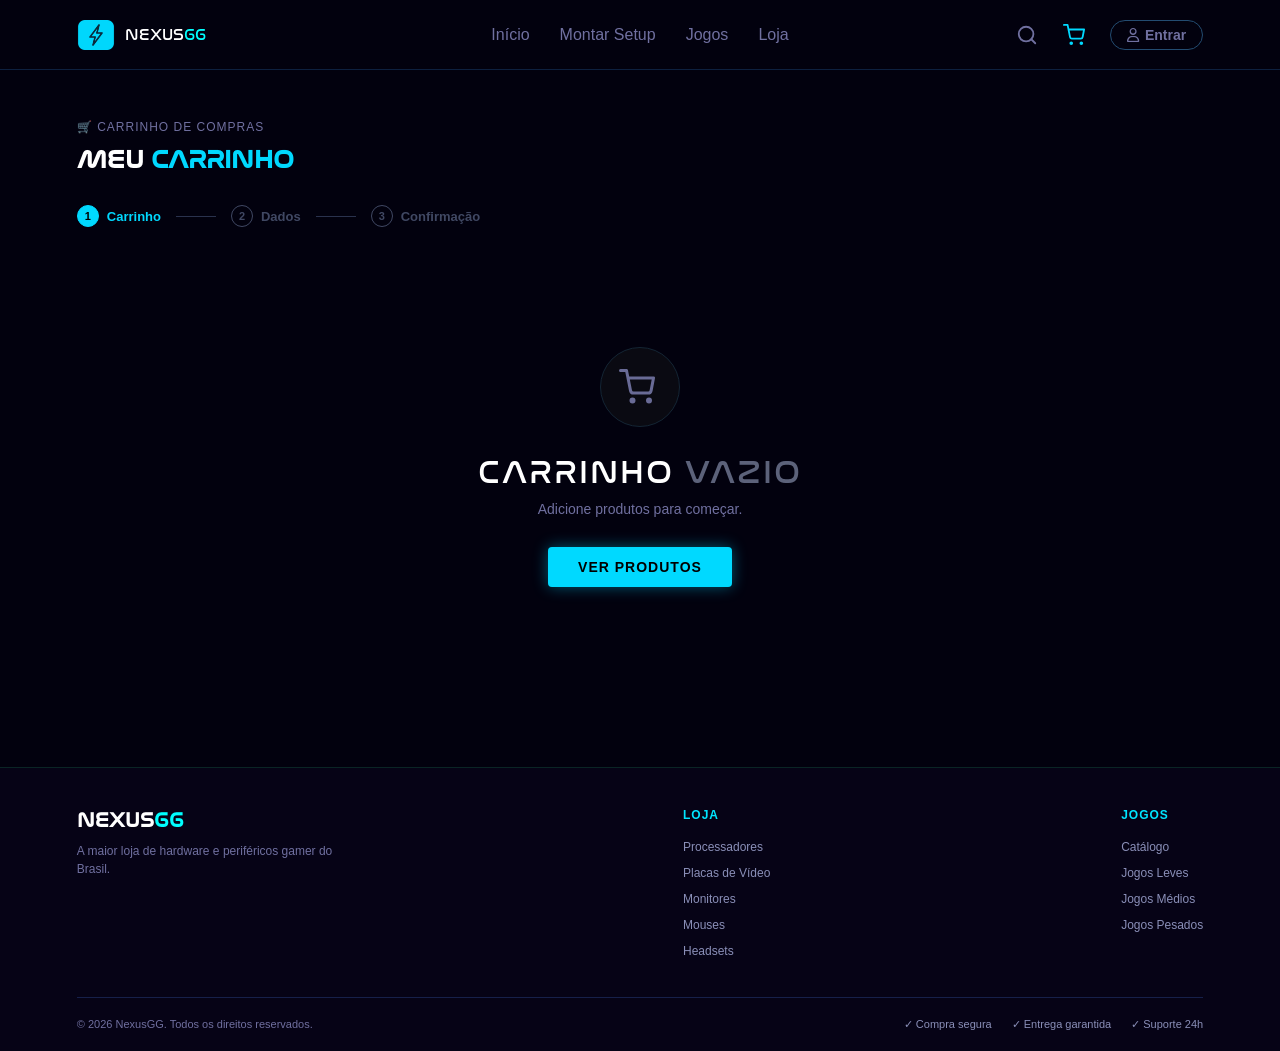
==== commit 15465edc: "Projeto" ====
--- a/Carrinho_Page/carrinho.html
+++ b/Carrinho_Page/carrinho.html
@@ -12,7 +12,10 @@
     <div class="bimg"></div>
     <header>
         <nav class="navg">
-            <span class="nexus" onclick="window.location.href='../Main_Page/main.html'">NEXUS<span class="gg">GG</span></span>
+            <a href="../Main_Page/main.html" class="logo-link">
+                <img src="../Main_Page/img_main/logo.png" alt="NexusGG" class="logo-icone">
+                <span class="nexus">NEXUS<span class="gg">GG</span></span>
+            </a>
             <ul>
                 <li><a href="../Main_Page/main.html">Início</a></li>
                 <li><a href="../Setup_Page/setup.html">Montar Setup</a></li>
--- a/Carrinho_Page/carrinho_style.css
+++ b/Carrinho_Page/carrinho_style.css
@@ -6,7 +6,9 @@
 
 /* NAV E HEADER */
 .navg { position: fixed; height: 70px; width: 100%; background: rgb(2, 1, 14); display: grid; grid-template-columns: 1fr auto 1fr; align-items: center; border-bottom: 1px solid #0d203f; z-index: 1000; }
-.nexus { font-family: "Nasalization"; font-size: 1.2vw; margin-left: 6vw; color: white; cursor: pointer; }
+.logo-link { display: flex; align-items: center; gap: 10px; margin-left: 6vw; text-decoration: none; }
+.logo-icone { height: 32px; width: auto; }
+.nexus { font-family: "Nasalization"; font-size: 1.2vw; margin-left: 0; color: white; cursor: pointer; }
 .gg { color: aqua; }
 .navg ul { display: flex; gap: 30px; list-style: none; height: 100%; margin: 0; padding: 0; }
 .navg li { display: flex; align-items: center; transition: 0.3s ease; }
@@ -217,6 +219,7 @@
     .navg { display: flex; justify-content: space-between; align-items: center; padding: 0 20px; }
     .navg ul { display: none; }
     .hamburger { display: flex; }
+    .logo-link { margin-left: 0; }
     .nexus { margin-left: 0; font-size: 22px; }
     .icones-nav { margin-right: 0; gap: 15px; }
 
